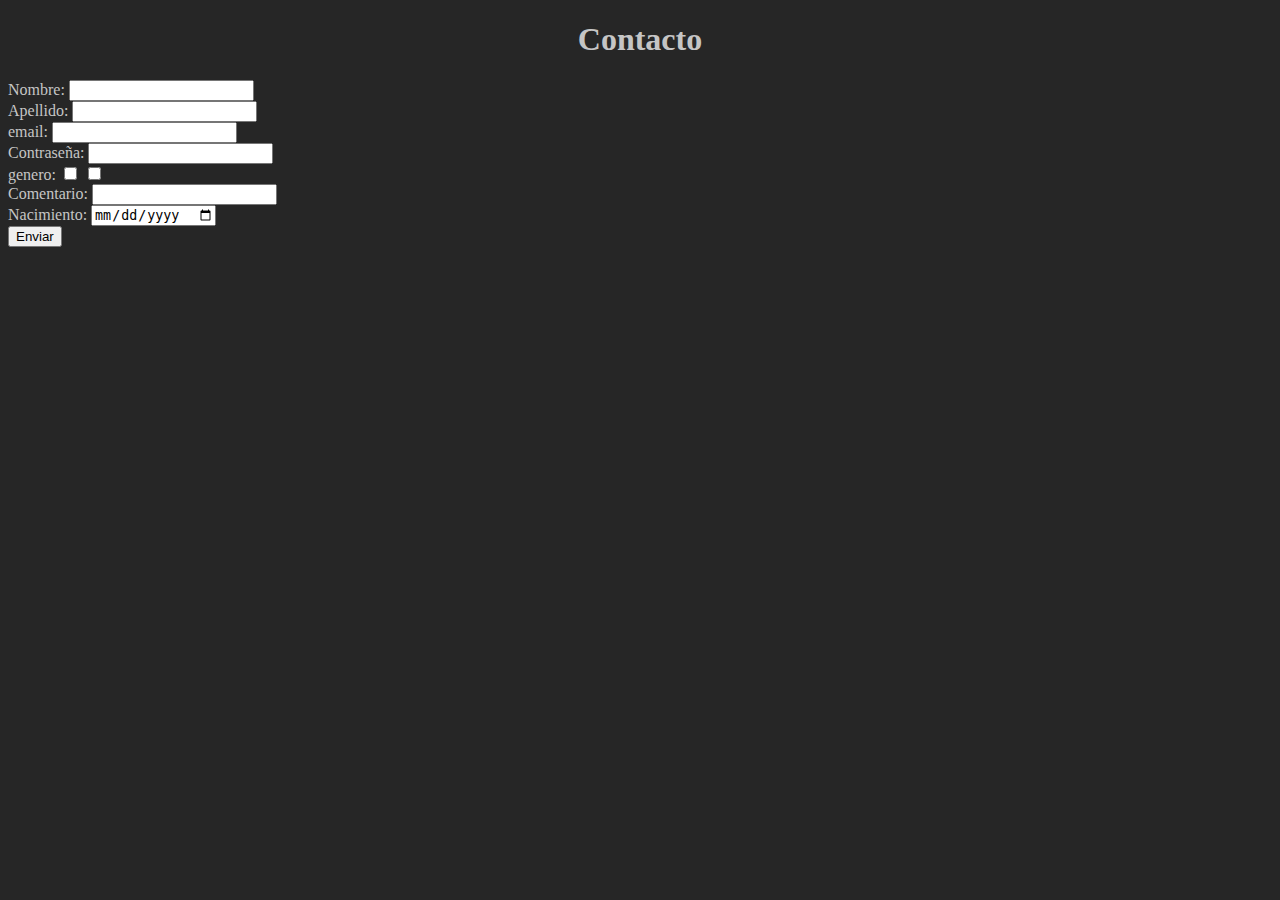
==== contact.html @ 961fc12e "Contact form created." ====
<!DOCTYPE html>
<html lang="en">
<head>
	<meta charset="UTF-8">
	<title>Document</title>
	<link rel="stylesheet" href="static/css/style.css">
</head>
<body>
	<header>
		<h1>Contacto</h1>
	</header>
	<main>
        <form method="GET">

            <label>Nombre: </label>
            <input type="text" id="first_name">
            <br>
            <label>Apellido: </label>
            <input type="text" id="last_name">
            <br>
            <label>email: </label>
            <input type="email" id="birthday">
            <br>
            <label>Contraseña: </label>
            <input type="password" id="password">
            <br>
            <label>genero: </label>
            <input type="checkbox" id="masculino">
            <input type="checkbox" id="femenino">
            <br>
            <label>Comentario: </label>
            <input type="text" id="comentary">
            <br>
            <label>Nacimiento: </label>
            <input type="date" id="birthday">
            <br>
            <button>Enviar</button>
        </form>
	</main>
	<footer>
	</footer>
</body>
</html>
---- static/css/style.css ----
body {
	background-color: #262626;
	color: #C5C5C5;
}
h1 {
	text-align: center;
}
table {
    background-color: steelblue;
    border: 2px solid green;
    border-collapse: collapse;
    text-align: center;
}
th,
td {
    border: 2px solid darkgreen;
    padding: .5rem
}
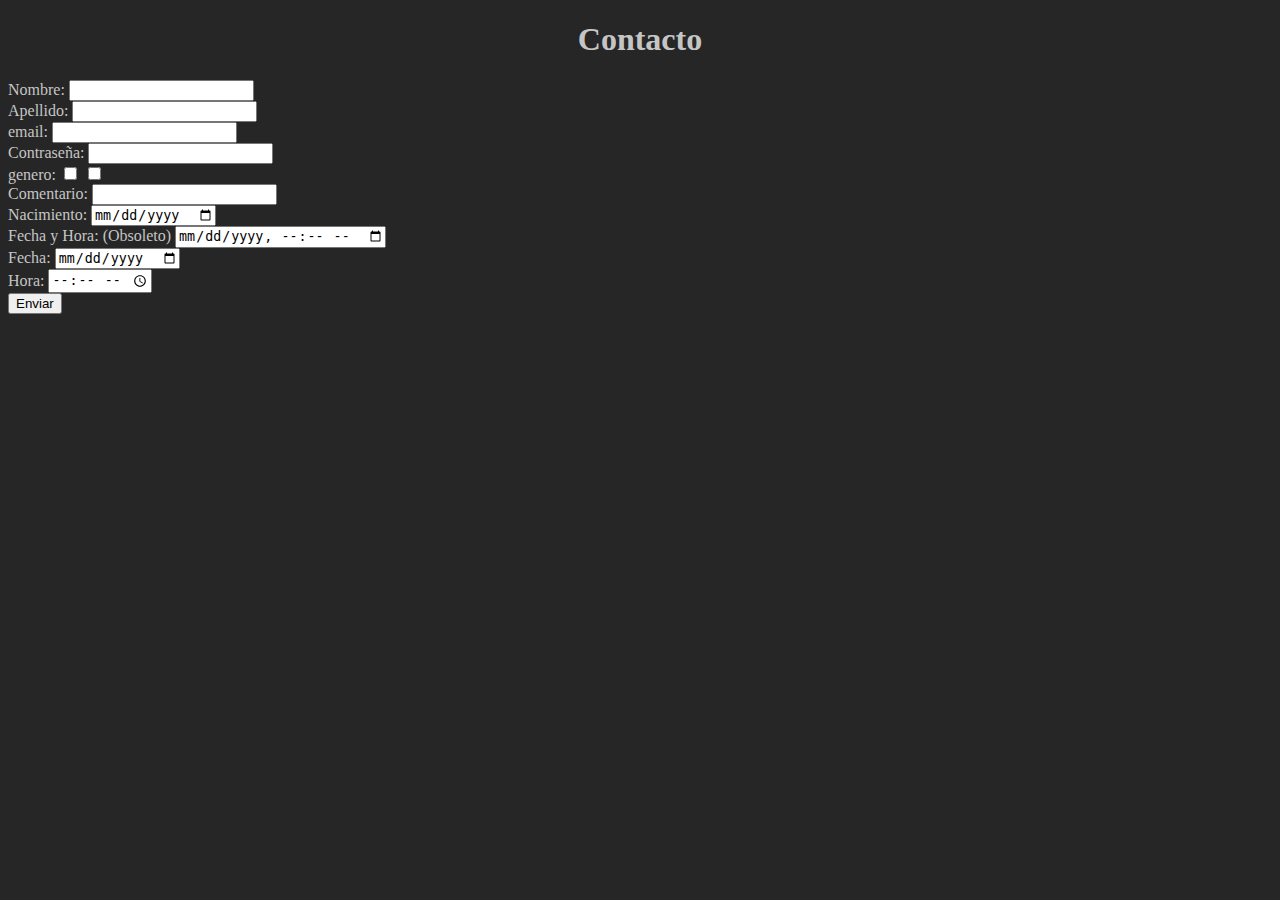
==== commit 11a72d99: "Contact datetime added." ====
--- a/contact.html
+++ b/contact.html
@@ -34,6 +34,15 @@
             <label>Nacimiento: </label>
             <input type="date" id="birthday">
             <br>
+            <label>Fecha y Hora: (Obsoleto) </label>
+            <input type="datetime-local" id="datetime">
+            <br>
+            <label>Fecha: </label>
+            <input type="date" id="date">
+            <br>
+            <label>Hora: </label>
+            <input type="time" id="time">
+            <br>
             <button>Enviar</button>
         </form>
 	</main>
